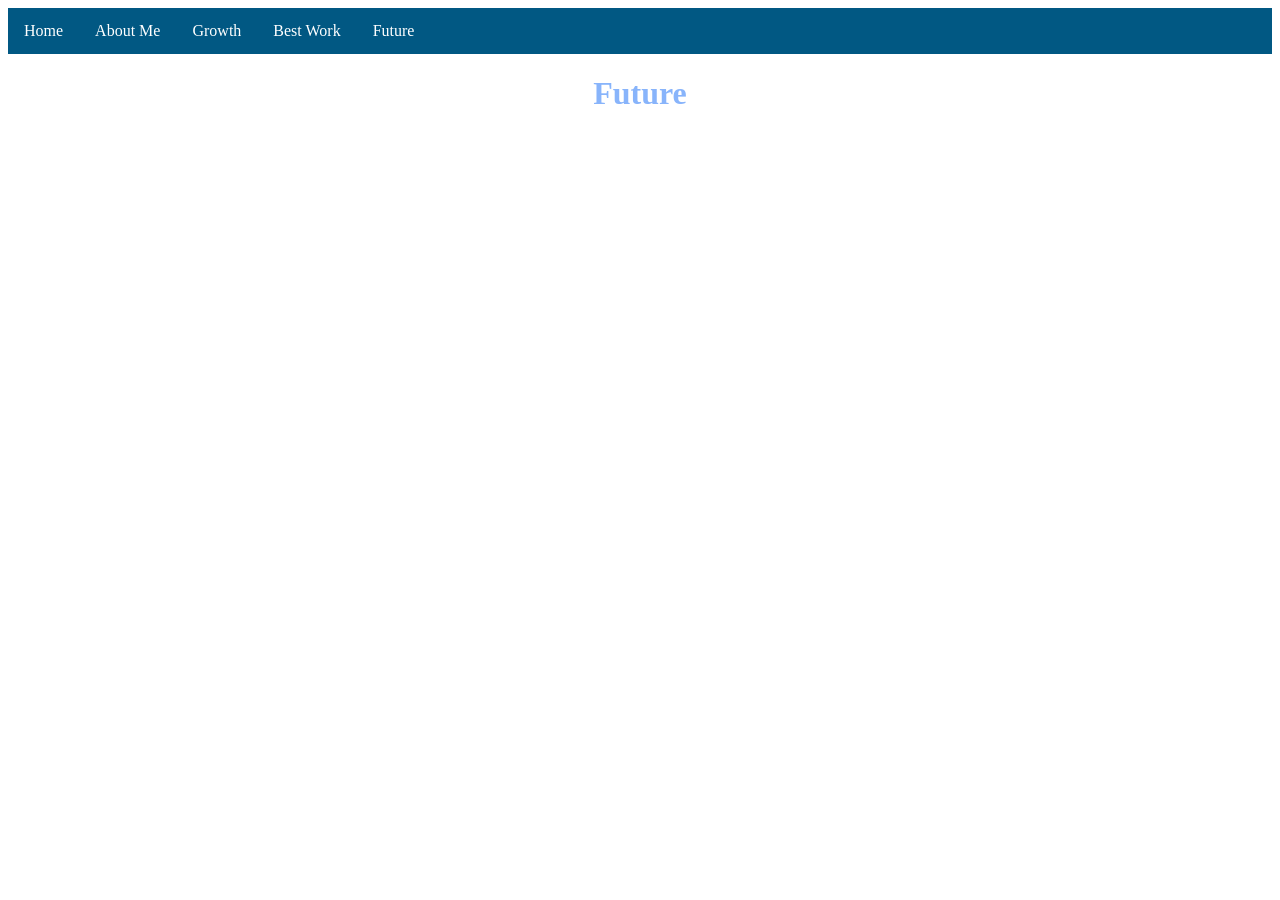
==== future.html @ 0da5f060 "Add files via upload" ====
<!DOCTYPE html>
<html>
  <body>
    <link rel="stylesheet" href="future.css">
    <ul> 
    <li><a href="index.html">Home</a></li>
    <li><a href="aboutMe.html"> About Me</a></li>
    <li><a href="growth.html">Growth</a></li>
    <li><a href="bestWork.html">Best Work</a></li>
    <li><a href="future.html">Future</a></li>
    </ul>
    <h1>  Future </h1>

  </body>
</html>
---- future.css ----
ul {
  list-style-type: none;
  margin: 0;
  padding: 0;
  overflow: hidden;
  background-color: #015883;
}

ul li {
  float: left;
}

ul li a {
  display: block;
  color: white;
  text-align: center;
  padding: 14px 16px;
  text-decoration: none;
  font-family: fantasy;
}

ul li a:hover {
  background-color: #004466;
}

h1{
  color: #88b4fb;
  text-align: center;
}
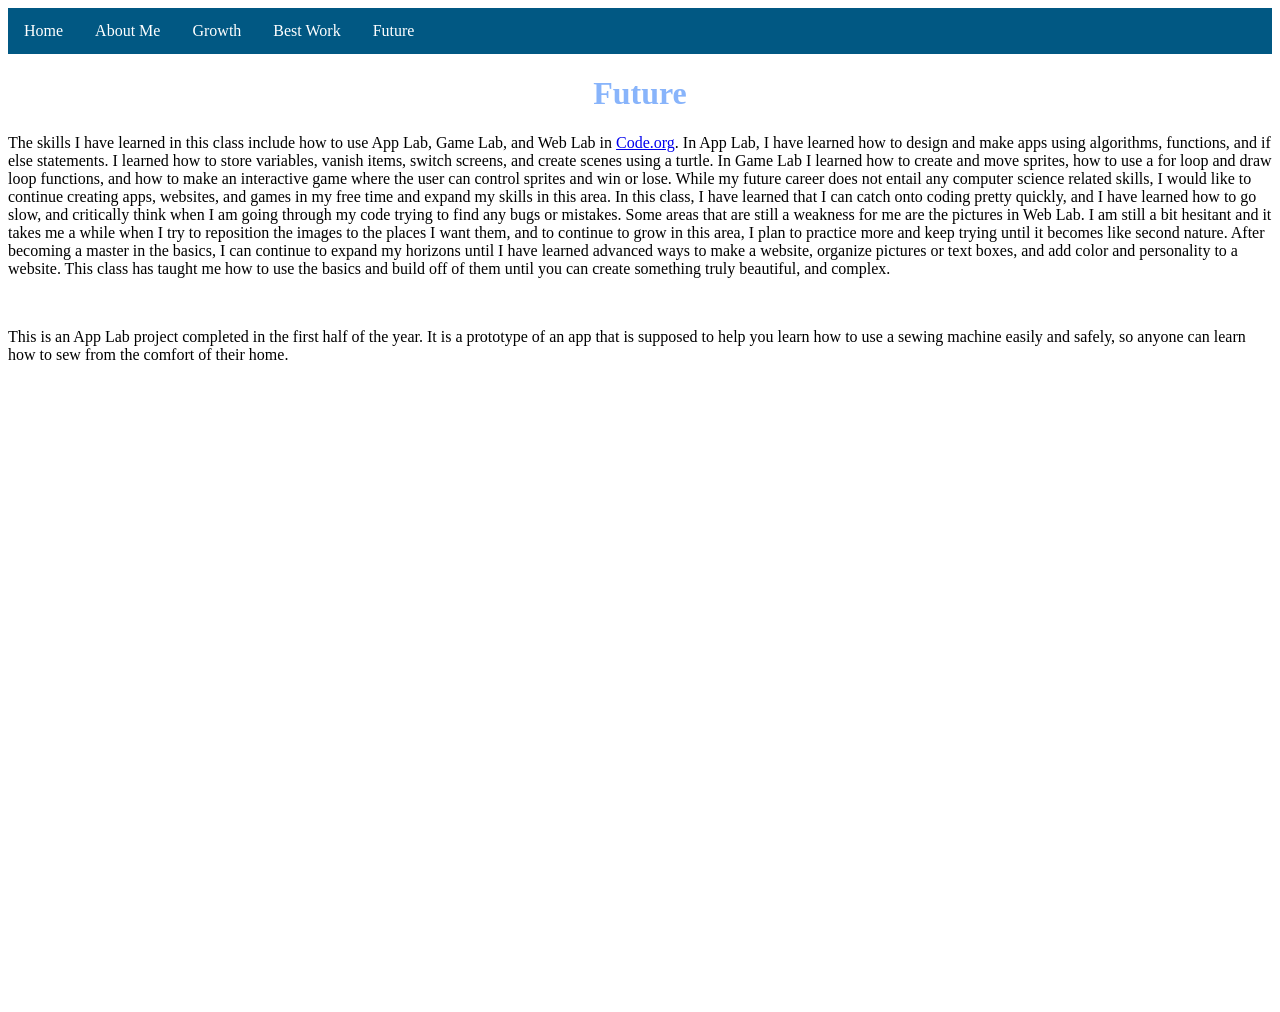
==== commit 9f62ec05: "Update future.html" ====
--- a/future.html
+++ b/future.html
@@ -10,6 +10,27 @@
     <li><a href="future.html">Future</a></li>
     </ul>
     <h1>  Future </h1>
-
+    <p> The skills I have learned in this class include how to use App Lab, Game Lab, and Web Lab 
+      in <a href="https://code.org">Code.org</a>. In App Lab, I have learned how to design and make apps using algorithms, functions,
+      and if else statements. I learned how to store variables, vanish items, switch screens, and 
+      create scenes using a turtle. In Game Lab I learned how to create and move sprites, how to 
+      use a for loop and draw loop functions, and how to make an interactive game where the user 
+      can control sprites and win or lose. While my future career does not entail any computer 
+      science related skills, I would like to continue creating apps, websites, and games in my
+      free time and expand my skills in this area. In this class, I have learned that I can 
+      catch onto coding pretty quickly, and I have learned how to go slow, and critically 
+      think when I am going through my code trying to find any bugs or mistakes. Some areas
+      that are still a weakness for me are the pictures in Web Lab. I am still a bit hesitant and
+      it takes me a while when I try to reposition the images to the places I want them, and to 
+      continue to grow in this area, I plan to practice more and keep trying until it becomes like
+      second nature. After becoming a master in the basics, I can continue to expand my horizons until
+      I have learned advanced ways to make a website, organize pictures or text boxes, and add color
+      and personality to a website. This class has taught me how to use the basics and build off of 
+      them until you can create something truly beautiful, and complex.</p>
+    <br>
+    <p class="description">This is an App Lab project completed in the first half of the year.
+      It is a prototype of an app that is supposed to help you learn how to use a sewing machine 
+      easily and safely, so anyone can learn how to sew from the comfort of their home.</p>
+    <iframe width="392" height="620" style="border: 0px;" src="https://studio.code.org/projects/applab/8007513a-89ab-4b74-8eea-940d632fd663/embed"></iframe>
   </body>
-</html>+</html>
